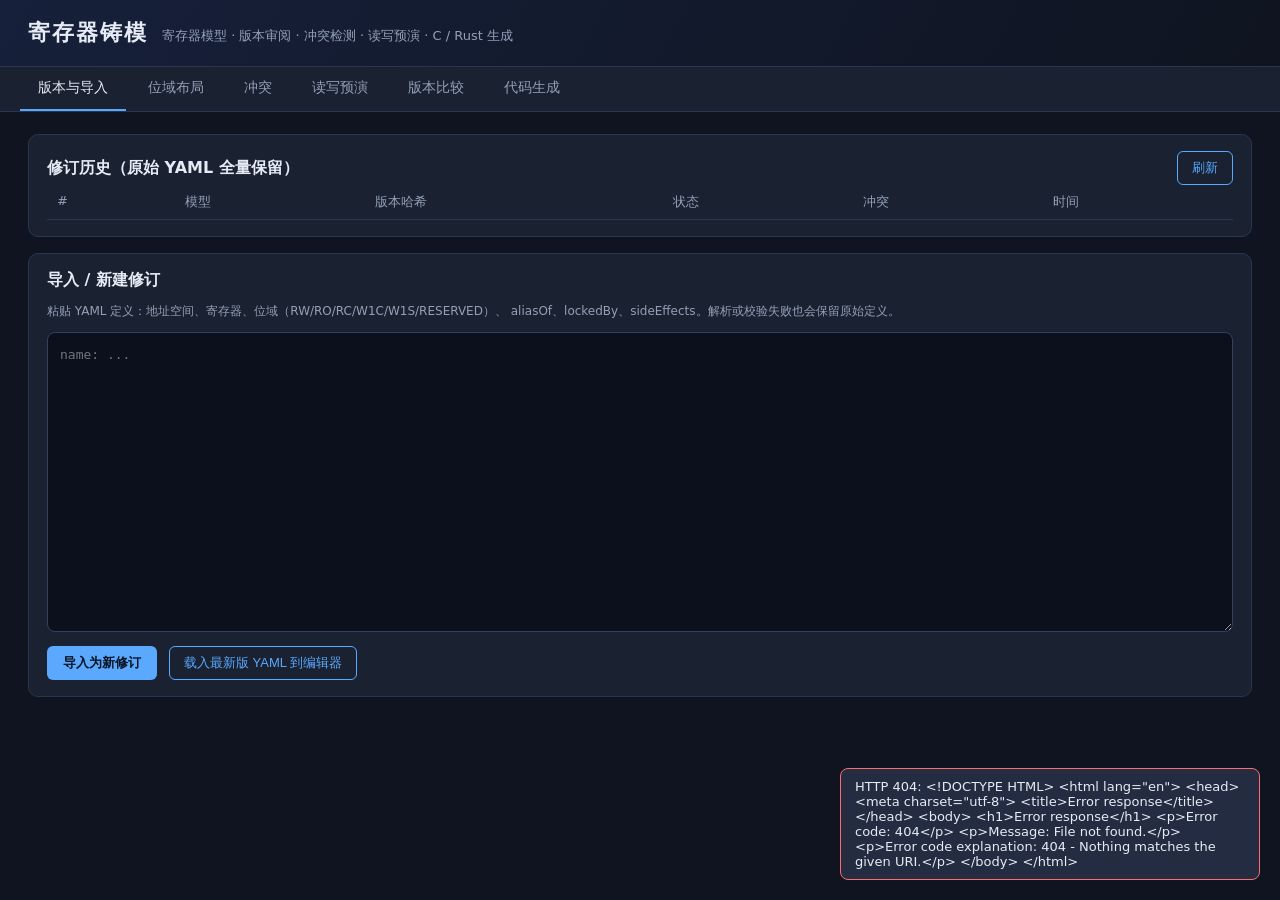
==== src/main/resources/static/index.html @ 88dbe71a "pwgsb 1126 run B: product snapshot (session 01a0c319-a5d5-7fc3-9530-62606c903e1d)" ====
<!DOCTYPE html>
<html lang="zh-CN">
<head>
<meta charset="UTF-8">
<meta name="viewport" content="width=device-width, initial-scale=1.0">
<title>寄存器铸模</title>
<style>
  :root { --bg:#0f1420; --panel:#1a2130; --panel2:#232c40; --ink:#e6ebf5;
          --muted:#93a0b8; --accent:#5aa9ff; --err:#ff6b6b; --warn:#ffb84d; --ok:#4dd07a; }
  * { box-sizing:border-box; }
  body { margin:0; font-family:"PingFang SC","Hiragino Sans GB","Microsoft YaHei",
          system-ui,sans-serif; background:var(--bg); color:var(--ink); }
  header { padding:18px 28px; background:linear-gradient(120deg,#16203a,#0f1420);
           border-bottom:1px solid #2a3550; display:flex; align-items:baseline; gap:14px; }
  header h1 { margin:0; font-size:22px; letter-spacing:2px; }
  header .sub { color:var(--muted); font-size:13px; }
  nav { display:flex; gap:4px; padding:0 20px; background:var(--panel);
        border-bottom:1px solid #2a3550; flex-wrap:wrap; }
  nav button { background:none; border:none; color:var(--muted); padding:12px 18px;
        cursor:pointer; font-size:14px; border-bottom:2px solid transparent; }
  nav button.active { color:var(--ink); border-bottom-color:var(--accent); }
  main { padding:22px 28px; max-width:1280px; }
  .card { background:var(--panel); border:1px solid #2a3550; border-radius:10px;
          padding:16px 18px; margin-bottom:16px; }
  .row { display:flex; gap:12px; align-items:center; flex-wrap:wrap; }
  textarea { width:100%; min-height:300px; background:#0b101c; color:var(--ink);
        border:1px solid #33405f; border-radius:8px; padding:12px;
        font-family:Menlo,Consolas,monospace; font-size:13px; line-height:1.5; }
  select,input[type=text] { background:var(--panel2); color:var(--ink);
        border:1px solid #33405f; border-radius:6px; padding:6px 10px; font-size:13px; }
  button.act { background:var(--accent); color:#081322; border:none; border-radius:6px;
        padding:8px 16px; font-weight:600; cursor:pointer; font-size:13px; }
  button.ghost { background:none; color:var(--accent); border:1px solid var(--accent);
        border-radius:6px; padding:7px 14px; cursor:pointer; font-size:13px; }
  table { width:100%; border-collapse:collapse; font-size:13px; }
  th,td { text-align:left; padding:8px 10px; border-bottom:1px solid #2a3550;
          vertical-align:top; }
  th { color:var(--muted); font-weight:500; }
  .muted { color:var(--muted); font-size:12px; }
  .tag { display:inline-block; padding:1px 8px; border-radius:10px; font-size:11px; }
  .tag.err { background:#3a1a1f; color:var(--err); }
  .tag.warn { background:#3a2f18; color:var(--warn); }
  .tag.ok { background:#163521; color:var(--ok); }
  .tag.info { background:#1d2b45; color:var(--accent); }
  pre.code { background:#0b101c; border:1px solid #33405f; border-radius:8px;
        padding:14px; overflow:auto; max-height:60vh; font-size:12px; line-height:1.45; }
  .reggrid { display:flex; flex-wrap:wrap; gap:2px; margin:8px 0 4px; }
  .bit { min-width:26px; text-align:center; font-size:10px; padding:4px 0;
        border-radius:3px; cursor:pointer; color:#0b101c; font-weight:600; }
  .bit:hover { outline:2px solid #fff; }
  .bit.RW { background:#5aa9ff; } .bit.RO { background:#8aa2c0; }
  .bit.RC { background:#c78dff; } .bit.W1C { background:#ff9f68; }
  .bit.W1S { background:#6fe0b0; } .bit.RESERVED { background:#4a5572; color:#c9d4e8; }
  .bit.unclaimed { background:#2a3550; color:#6b7894; }
  .bitlabels { display:flex; gap:8px; flex-wrap:wrap; margin:6px 0 2px; font-size:12px; }
  .swatch { display:inline-block; width:10px; height:10px; border-radius:2px; margin-right:4px; }
  .field-detail { background:var(--panel2); border-left:3px solid var(--accent);
        padding:10px 14px; border-radius:0 6px 6px 0; margin-top:8px; font-size:13px; }
  #toast { position:fixed; right:20px; bottom:20px; max-width:420px; z-index:99; }
  .toast-item { background:var(--panel2); border:1px solid #33405f; border-radius:8px;
        padding:10px 14px; margin-top:8px; font-size:13px; }
  .toast-item.err { border-color:var(--err); } .toast-item.ok { border-color:var(--ok); }
</style>
</head>
<body>
<header>
  <h1>寄存器铸模</h1>
  <span class="sub">寄存器模型 · 版本审阅 · 冲突检测 · 读写预演 · C / Rust 生成</span>
</header>
<nav id="tabs">
  <button data-tab="versions" class="active">版本与导入</button>
  <button data-tab="layout">位域布局</button>
  <button data-tab="conflicts">冲突</button>
  <button data-tab="simulate">读写预演</button>
  <button data-tab="diff">版本比较</button>
  <button data-tab="codegen">代码生成</button>
</nav>
<main>
  <section id="tab-versions">
    <div class="card">
      <div class="row" style="justify-content:space-between">
        <strong>修订历史（原始 YAML 全量保留）</strong>
        <button class="ghost" id="reloadVersions">刷新</button>
      </div>
      <table id="versionTable"><thead><tr>
        <th>#</th><th>模型</th><th>版本哈希</th><th>状态</th><th>冲突</th><th>时间</th>
      </tr></thead><tbody></tbody></table>
    </div>
    <div class="card">
      <strong>导入 / 新建修订</strong>
      <p class="muted">粘贴 YAML 定义：地址空间、寄存器、位域（RW/RO/RC/W1C/W1S/RESERVED）、
        aliasOf、lockedBy、sideEffects。解析或校验失败也会保留原始定义。</p>
      <textarea id="yamlInput" placeholder="name: ..."></textarea>
      <div class="row" style="margin-top:10px">
        <button class="act" id="btnImport">导入为新修订</button>
        <button class="ghost" id="btnLoadDemo">载入最新版 YAML 到编辑器</button>
      </div>
    </div>
  </section>

  <section id="tab-layout" hidden>
    <div class="card row">
      版本 <select id="layoutVersion"></select>
      <span class="muted">点击位块查看掩码、访问语义与可追溯的模型版本</span>
    </div>
    <div id="layoutHost"></div>
  </section>

  <section id="tab-conflicts" hidden>
    <div class="card row">版本 <select id="conflictVersion"></select></div>
    <div class="card"><h3 style="margin-top:0">错误</h3><div id="errList"></div></div>
    <div class="card"><h3>警告</h3><div id="warnList"></div></div>
    <div class="card"><h3>提示（别名写语义等）</h3><div id="infoList"></div></div>
  </section>

  <section id="tab-simulate" hidden>
    <div class="card row">
      版本 <select id="simVersion"></select>
      <span class="muted">脚本每行一步：<code>write CTRL 0x3</code>、<code>read STATUS</code>、<code>peek STATUS</code>（peek 不消费读清零位）</span>
    </div>
    <div class="card">
      <textarea id="simScript" style="min-height:150px">write LOCKCTL 0x0
write STATUS 0x0
write LOCKCTL 0x1
peek STATUS
write CTRL 0x1
read STATUS
read STATUS
write COUNTER64 0x0
peek COUNTER64</textarea>
      <div class="row" style="margin-top:10px">
        <button class="act" id="btnSimRun">逐步预演</button>
        <button class="ghost" id="btnSimReset">清空结果</button>
      </div>
    </div>
    <div class="card" id="simResult"></div>
  </section>

  <section id="tab-diff" hidden>
    <div class="card row">
      旧版本 <select id="diffFrom"></select>
      新版本 <select id="diffTo"></select>
      <button class="act" id="btnDiff">比较 ABI 与行为</button>
    </div>
    <div id="diffResult"></div>
  </section>

  <section id="tab-codegen" hidden>
    <div class="card row">
      版本 <select id="genVersion"></select>
      语言 <select id="genLang"><option value="c">C（头文件）</option>
        <option value="rust">Rust</option></select>
      <button class="act" id="btnGenPreview">预览</button>
      <button class="ghost" id="btnGenDownload">下载</button>
      <span class="muted">生成过程确定：键顺序不同，文件字节相同；失败不留半成品</span>
    </div>
    <pre class="code" id="genPreview">（选择版本后点击预览）</pre>
  </section>
</main>
<div id="toast"></div>
<script src="app.js"></script>
</body>
</html>
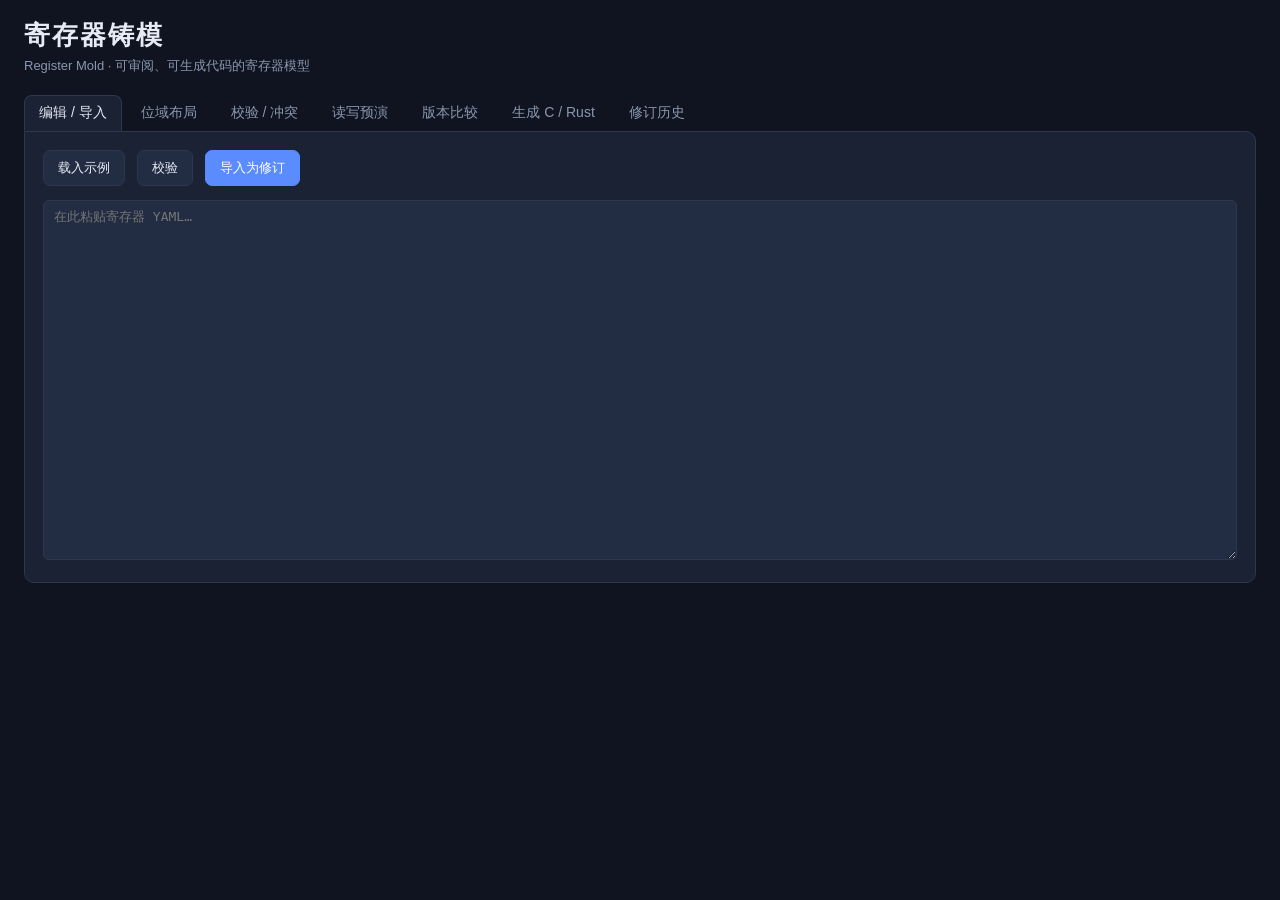
==== commit 654fb6cc: "pwgsb 1126 run B: product snapshot (session 01a0c540-c752-7960-b2a5-42374522584c)" ====
--- a/src/main/resources/static/index.html
+++ b/src/main/resources/static/index.html
@@ -4,160 +4,117 @@
 <meta charset="UTF-8">
 <meta name="viewport" content="width=device-width, initial-scale=1.0">
 <title>寄存器铸模</title>
-<style>
-  :root { --bg:#0f1420; --panel:#1a2130; --panel2:#232c40; --ink:#e6ebf5;
-          --muted:#93a0b8; --accent:#5aa9ff; --err:#ff6b6b; --warn:#ffb84d; --ok:#4dd07a; }
-  * { box-sizing:border-box; }
-  body { margin:0; font-family:"PingFang SC","Hiragino Sans GB","Microsoft YaHei",
-          system-ui,sans-serif; background:var(--bg); color:var(--ink); }
-  header { padding:18px 28px; background:linear-gradient(120deg,#16203a,#0f1420);
-           border-bottom:1px solid #2a3550; display:flex; align-items:baseline; gap:14px; }
-  header h1 { margin:0; font-size:22px; letter-spacing:2px; }
-  header .sub { color:var(--muted); font-size:13px; }
-  nav { display:flex; gap:4px; padding:0 20px; background:var(--panel);
-        border-bottom:1px solid #2a3550; flex-wrap:wrap; }
-  nav button { background:none; border:none; color:var(--muted); padding:12px 18px;
-        cursor:pointer; font-size:14px; border-bottom:2px solid transparent; }
-  nav button.active { color:var(--ink); border-bottom-color:var(--accent); }
-  main { padding:22px 28px; max-width:1280px; }
-  .card { background:var(--panel); border:1px solid #2a3550; border-radius:10px;
-          padding:16px 18px; margin-bottom:16px; }
-  .row { display:flex; gap:12px; align-items:center; flex-wrap:wrap; }
-  textarea { width:100%; min-height:300px; background:#0b101c; color:var(--ink);
-        border:1px solid #33405f; border-radius:8px; padding:12px;
-        font-family:Menlo,Consolas,monospace; font-size:13px; line-height:1.5; }
-  select,input[type=text] { background:var(--panel2); color:var(--ink);
-        border:1px solid #33405f; border-radius:6px; padding:6px 10px; font-size:13px; }
-  button.act { background:var(--accent); color:#081322; border:none; border-radius:6px;
-        padding:8px 16px; font-weight:600; cursor:pointer; font-size:13px; }
-  button.ghost { background:none; color:var(--accent); border:1px solid var(--accent);
-        border-radius:6px; padding:7px 14px; cursor:pointer; font-size:13px; }
-  table { width:100%; border-collapse:collapse; font-size:13px; }
-  th,td { text-align:left; padding:8px 10px; border-bottom:1px solid #2a3550;
-          vertical-align:top; }
-  th { color:var(--muted); font-weight:500; }
-  .muted { color:var(--muted); font-size:12px; }
-  .tag { display:inline-block; padding:1px 8px; border-radius:10px; font-size:11px; }
-  .tag.err { background:#3a1a1f; color:var(--err); }
-  .tag.warn { background:#3a2f18; color:var(--warn); }
-  .tag.ok { background:#163521; color:var(--ok); }
-  .tag.info { background:#1d2b45; color:var(--accent); }
-  pre.code { background:#0b101c; border:1px solid #33405f; border-radius:8px;
-        padding:14px; overflow:auto; max-height:60vh; font-size:12px; line-height:1.45; }
-  .reggrid { display:flex; flex-wrap:wrap; gap:2px; margin:8px 0 4px; }
-  .bit { min-width:26px; text-align:center; font-size:10px; padding:4px 0;
-        border-radius:3px; cursor:pointer; color:#0b101c; font-weight:600; }
-  .bit:hover { outline:2px solid #fff; }
-  .bit.RW { background:#5aa9ff; } .bit.RO { background:#8aa2c0; }
-  .bit.RC { background:#c78dff; } .bit.W1C { background:#ff9f68; }
-  .bit.W1S { background:#6fe0b0; } .bit.RESERVED { background:#4a5572; color:#c9d4e8; }
-  .bit.unclaimed { background:#2a3550; color:#6b7894; }
-  .bitlabels { display:flex; gap:8px; flex-wrap:wrap; margin:6px 0 2px; font-size:12px; }
-  .swatch { display:inline-block; width:10px; height:10px; border-radius:2px; margin-right:4px; }
-  .field-detail { background:var(--panel2); border-left:3px solid var(--accent);
-        padding:10px 14px; border-radius:0 6px 6px 0; margin-top:8px; font-size:13px; }
-  #toast { position:fixed; right:20px; bottom:20px; max-width:420px; z-index:99; }
-  .toast-item { background:var(--panel2); border:1px solid #33405f; border-radius:8px;
-        padding:10px 14px; margin-top:8px; font-size:13px; }
-  .toast-item.err { border-color:var(--err); } .toast-item.ok { border-color:var(--ok); }
-</style>
+<link rel="stylesheet" href="app.css">
 </head>
 <body>
 <header>
   <h1>寄存器铸模</h1>
-  <span class="sub">寄存器模型 · 版本审阅 · 冲突检测 · 读写预演 · C / Rust 生成</span>
+  <div class="sub">Register Mold · 可审阅、可生成代码的寄存器模型</div>
 </header>
-<nav id="tabs">
-  <button data-tab="versions" class="active">版本与导入</button>
+
+<nav class="tabs">
+  <button data-tab="edit" class="active">编辑 / 导入</button>
   <button data-tab="layout">位域布局</button>
-  <button data-tab="conflicts">冲突</button>
-  <button data-tab="simulate">读写预演</button>
+  <button data-tab="conflicts">校验 / 冲突</button>
+  <button data-tab="sim">读写预演</button>
   <button data-tab="diff">版本比较</button>
-  <button data-tab="codegen">代码生成</button>
+  <button data-tab="gen">生成 C / Rust</button>
+  <button data-tab="revisions">修订历史</button>
 </nav>
+
 <main>
-  <section id="tab-versions">
-    <div class="card">
-      <div class="row" style="justify-content:space-between">
-        <strong>修订历史（原始 YAML 全量保留）</strong>
-        <button class="ghost" id="reloadVersions">刷新</button>
+  <section id="tab-edit" class="tab active">
+    <div class="toolbar">
+      <button id="btn-sample">载入示例</button>
+      <button id="btn-validate">校验</button>
+      <button id="btn-import" class="primary">导入为修订</button>
+      <span id="edit-status" class="status"></span>
+    </div>
+    <textarea id="yaml-input" spellcheck="false" placeholder="在此粘贴寄存器 YAML…"></textarea>
+    <div id="validate-panel" class="panel hidden"></div>
+  </section>
+
+  <section id="tab-layout" class="tab">
+    <div class="toolbar">
+      <label>修订：<select id="layout-revision"></select></label>
+      <span id="layout-meta" class="status"></span>
+    </div>
+    <div id="layout-view"></div>
+    <div id="field-detail" class="panel hidden"></div>
+  </section>
+
+  <section id="tab-conflicts" class="tab">
+    <div class="toolbar">
+      <label>修订：<select id="conflict-revision"></select></label>
+    </div>
+    <div id="conflict-view"></div>
+  </section>
+
+  <section id="tab-sim" class="tab">
+    <div class="toolbar">
+      <label>修订：<select id="sim-revision"></select></label>
+      <button id="sim-start">开始预演会话</button>
+      <button id="sim-reset">复位</button>
+      <span id="sim-session" class="status"></span>
+    </div>
+    <div class="sim-grid">
+      <div>
+        <h3>操作</h3>
+        <div class="op-row">
+          <select id="sim-op">
+            <option value="write">write（写）</option>
+            <option value="read">read（读，消费 RC/锁存）</option>
+            <option value="peek">peek（预览，不消费）</option>
+            <option value="atomic">atomic set/clear</option>
+          </select>
+          <select id="sim-reg"></select>
+        </div>
+        <div class="op-row">
+          <label>字索引（多字）<input id="sim-word" type="number" value="0" min="0" style="width:5em"></label>
+        </div>
+        <div class="op-row">
+          <label>值 / setMask <input id="sim-value" value="0x0"></label>
+        </div>
+        <div class="op-row">
+          <label>clearMask（atomic）<input id="sim-clear" value="0x0"></label>
+        </div>
+        <button id="sim-step" class="primary">单步执行</button>
       </div>
-      <table id="versionTable"><thead><tr>
-        <th>#</th><th>模型</th><th>版本哈希</th><th>状态</th><th>冲突</th><th>时间</th>
-      </tr></thead><tbody></tbody></table>
-    </div>
-    <div class="card">
-      <strong>导入 / 新建修订</strong>
-      <p class="muted">粘贴 YAML 定义：地址空间、寄存器、位域（RW/RO/RC/W1C/W1S/RESERVED）、
-        aliasOf、lockedBy、sideEffects。解析或校验失败也会保留原始定义。</p>
-      <textarea id="yamlInput" placeholder="name: ..."></textarea>
-      <div class="row" style="margin-top:10px">
-        <button class="act" id="btnImport">导入为新修订</button>
-        <button class="ghost" id="btnLoadDemo">载入最新版 YAML 到编辑器</button>
+      <div>
+        <h3>寄存器状态</h3>
+        <div id="sim-state"></div>
       </div>
     </div>
+    <h3>逐步事件</h3>
+    <div id="sim-log"></div>
   </section>
 
-  <section id="tab-layout" hidden>
-    <div class="card row">
-      版本 <select id="layoutVersion"></select>
-      <span class="muted">点击位块查看掩码、访问语义与可追溯的模型版本</span>
+  <section id="tab-diff" class="tab">
+    <div class="toolbar">
+      <label>旧修订 <select id="diff-a"></select></label>
+      <label>新修订 <select id="diff-b"></select></label>
+      <button id="diff-run" class="primary">比较 ABI 与行为</button>
     </div>
-    <div id="layoutHost"></div>
+    <div id="diff-view"></div>
   </section>
 
-  <section id="tab-conflicts" hidden>
-    <div class="card row">版本 <select id="conflictVersion"></select></div>
-    <div class="card"><h3 style="margin-top:0">错误</h3><div id="errList"></div></div>
-    <div class="card"><h3>警告</h3><div id="warnList"></div></div>
-    <div class="card"><h3>提示（别名写语义等）</h3><div id="infoList"></div></div>
+  <section id="tab-gen" class="tab">
+    <div class="toolbar">
+      <label>修订：<select id="gen-revision"></select></label>
+      <label>安装目录（可选）<input id="gen-dir" placeholder="留空仅在线预览，不写盘"></label>
+      <button id="gen-run" class="primary">生成</button>
+    </div>
+    <div id="gen-view"></div>
   </section>
 
-  <section id="tab-simulate" hidden>
-    <div class="card row">
-      版本 <select id="simVersion"></select>
-      <span class="muted">脚本每行一步：<code>write CTRL 0x3</code>、<code>read STATUS</code>、<code>peek STATUS</code>（peek 不消费读清零位）</span>
-    </div>
-    <div class="card">
-      <textarea id="simScript" style="min-height:150px">write LOCKCTL 0x0
-write STATUS 0x0
-write LOCKCTL 0x1
-peek STATUS
-write CTRL 0x1
-read STATUS
-read STATUS
-write COUNTER64 0x0
-peek COUNTER64</textarea>
-      <div class="row" style="margin-top:10px">
-        <button class="act" id="btnSimRun">逐步预演</button>
-        <button class="ghost" id="btnSimReset">清空结果</button>
-      </div>
-    </div>
-    <div class="card" id="simResult"></div>
-  </section>
-
-  <section id="tab-diff" hidden>
-    <div class="card row">
-      旧版本 <select id="diffFrom"></select>
-      新版本 <select id="diffTo"></select>
-      <button class="act" id="btnDiff">比较 ABI 与行为</button>
-    </div>
-    <div id="diffResult"></div>
-  </section>
-
-  <section id="tab-codegen" hidden>
-    <div class="card row">
-      版本 <select id="genVersion"></select>
-      语言 <select id="genLang"><option value="c">C（头文件）</option>
-        <option value="rust">Rust</option></select>
-      <button class="act" id="btnGenPreview">预览</button>
-      <button class="ghost" id="btnGenDownload">下载</button>
-      <span class="muted">生成过程确定：键顺序不同，文件字节相同；失败不留半成品</span>
-    </div>
-    <pre class="code" id="genPreview">（选择版本后点击预览）</pre>
+  <section id="tab-revisions" class="tab">
+    <div class="toolbar"><button id="rev-refresh">刷新</button></div>
+    <table id="rev-table">
+      <thead><tr><th>#</th><th>名称</th><th>版本</th><th>SHA-256</th><th>时间</th></tr></thead>
+      <tbody></tbody>
+    </table>
   </section>
 </main>
-<div id="toast"></div>
 <script src="app.js"></script>
 </body>
 </html>
--- a/src/main/resources/static/app.css
+++ b/src/main/resources/static/app.css
@@ -0,0 +1,99 @@
+:root {
+  --bg: #0f1420;
+  --panel: #1a2233;
+  --panel2: #222c42;
+  --ink: #e6ebf5;
+  --muted: #8b97ad;
+  --accent: #5b8cff;
+  --good: #34c78a;
+  --warn: #e8b341;
+  --bad: #ef6b6b;
+  --line: #2c3750;
+}
+* { box-sizing: border-box; }
+body {
+  margin: 0;
+  font-family: -apple-system, "Segoe UI", "PingFang SC", "Microsoft YaHei", sans-serif;
+  background: var(--bg);
+  color: var(--ink);
+}
+header { padding: 18px 24px 8px; }
+header h1 { margin: 0; font-size: 26px; letter-spacing: 2px; }
+.sub { color: var(--muted); font-size: 13px; margin-top: 4px; }
+.tabs { display: flex; gap: 4px; padding: 12px 24px 0; flex-wrap: wrap; }
+.tabs button {
+  background: transparent; color: var(--muted); border: 1px solid transparent;
+  padding: 8px 14px; border-radius: 8px 8px 0 0; cursor: pointer; font-size: 14px;
+}
+.tabs button.active { background: var(--panel); color: var(--ink); border-color: var(--line); border-bottom-color: var(--panel); }
+main { padding: 0 24px 40px; }
+.tab { display: none; background: var(--panel); border: 1px solid var(--line); border-radius: 0 10px 10px 10px; padding: 18px; }
+.tab.active { display: block; }
+.toolbar { display: flex; gap: 12px; align-items: center; flex-wrap: wrap; margin-bottom: 14px; }
+button {
+  background: var(--panel2); color: var(--ink); border: 1px solid var(--line);
+  border-radius: 7px; padding: 8px 14px; cursor: pointer; font-size: 13px;
+}
+button:hover { border-color: var(--accent); }
+button.primary { background: var(--accent); border-color: var(--accent); color: #fff; }
+input, select, textarea {
+  background: var(--panel2); color: var(--ink); border: 1px solid var(--line);
+  border-radius: 6px; padding: 7px 10px; font-size: 13px;
+}
+#yaml-input { width: 100%; height: 360px; font-family: "SF Mono", Menlo, Consolas, monospace; font-size: 13px; resize: vertical; }
+.status { color: var(--muted); font-size: 13px; }
+.panel { margin-top: 14px; background: var(--panel2); border: 1px solid var(--line); border-radius: 8px; padding: 12px 14px; }
+.hidden { display: none; }
+.issue { padding: 6px 8px; border-radius: 6px; margin-bottom: 6px; font-size: 13px; display: flex; gap: 10px; }
+.issue.error { background: rgba(239,107,107,.12); border: 1px solid rgba(239,107,107,.4); }
+.issue.warning { background: rgba(232,179,65,.10); border: 1px solid rgba(232,179,65,.35); }
+.issue .code { color: var(--muted); font-family: monospace; min-width: 150px; }
+
+.reg-block { margin-bottom: 22px; border: 1px solid var(--line); border-radius: 10px; padding: 12px 14px; background: var(--panel2); }
+.reg-head { display: flex; gap: 14px; align-items: baseline; flex-wrap: wrap; margin-bottom: 10px; }
+.reg-head .addr { color: var(--accent); font-family: monospace; }
+.reg-head .tag { font-size: 11px; color: var(--muted); border: 1px solid var(--line); padding: 1px 7px; border-radius: 10px; }
+.bits { display: flex; height: 46px; border: 1px solid var(--line); border-radius: 6px; overflow: hidden; }
+.field-cell {
+  display: flex; align-items: center; justify-content: center; flex-direction: column;
+  border-right: 1px solid var(--line); cursor: pointer; font-size: 11px; min-width: 26px;
+  user-select: none; overflow: hidden; text-align: center; padding: 2px;
+}
+.field-cell:last-child { border-right: none; }
+.field-cell:hover { outline: 2px solid var(--accent); outline-offset: -2px; z-index: 2; }
+.field-cell .fname { font-weight: 600; }
+.field-cell .frange { color: rgba(255,255,255,.7); font-family: monospace; font-size: 10px; }
+.ac-rw { background: #2d4a86; }
+.ac-ro { background: #4a5568; }
+.ac-rc { background: #8a5a2d; }
+.ac-w1c { background: #7a3643; }
+.ac-w1s { background: #2f6b4f; }
+.ac-rsvd { background: #3a3f4b; color: #aab3c4; }
+.bit-ruler { display: flex; font-size: 9px; color: var(--muted); margin-top: 2px; }
+.bit-ruler span { min-width: 26px; text-align: center; flex: 1; }
+
+.sim-grid { display: grid; grid-template-columns: 360px 1fr; gap: 18px; }
+.op-row { margin-bottom: 10px; display: flex; gap: 8px; align-items: center; }
+.op-row select, .op-row input { flex: 1; }
+table { width: 100%; border-collapse: collapse; font-size: 13px; }
+th, td { text-align: left; padding: 7px 10px; border-bottom: 1px solid var(--line); }
+th { color: var(--muted); font-weight: 500; }
+.mono { font-family: "SF Mono", Menlo, monospace; }
+#sim-state .regline { display: flex; gap: 10px; padding: 4px 0; border-bottom: 1px dashed var(--line); font-family: monospace; }
+#sim-state .regline .rn { min-width: 160px; color: var(--accent); }
+.log-entry { background: var(--panel2); border: 1px solid var(--line); border-radius: 8px; padding: 10px; margin-bottom: 8px; font-size: 13px; }
+.log-entry .ev { margin-left: 16px; color: var(--muted); font-size: 12px; }
+.log-entry .ev.effect { color: var(--good); }
+.log-entry .ev.rc { color: var(--warn); }
+.log-entry .ev.locked, .log-entry .ev.order { color: var(--bad); }
+.file-tabs { display: flex; gap: 6px; flex-wrap: wrap; margin-bottom: 10px; }
+pre {
+  background: #0b101a; border: 1px solid var(--line); border-radius: 8px; padding: 14px;
+  overflow: auto; max-height: 560px; font-size: 12px; line-height: 1.5;
+}
+.chain { font-family: monospace; background: #0b101a; padding: 10px 12px; border-radius: 6px; border: 1px solid var(--line); margin: 8px 0; font-size: 12.5px; line-height: 1.7; }
+.chain .set { color: var(--good); }
+.chain .clear { color: var(--bad); }
+.apis { font-family: monospace; font-size: 11.5px; color: var(--muted); margin-top: 6px; }
+h3 { font-size: 15px; color: var(--muted); font-weight: 600; margin: 14px 0 8px; }
+@media (max-width: 900px) { .sim-grid { grid-template-columns: 1fr; } }
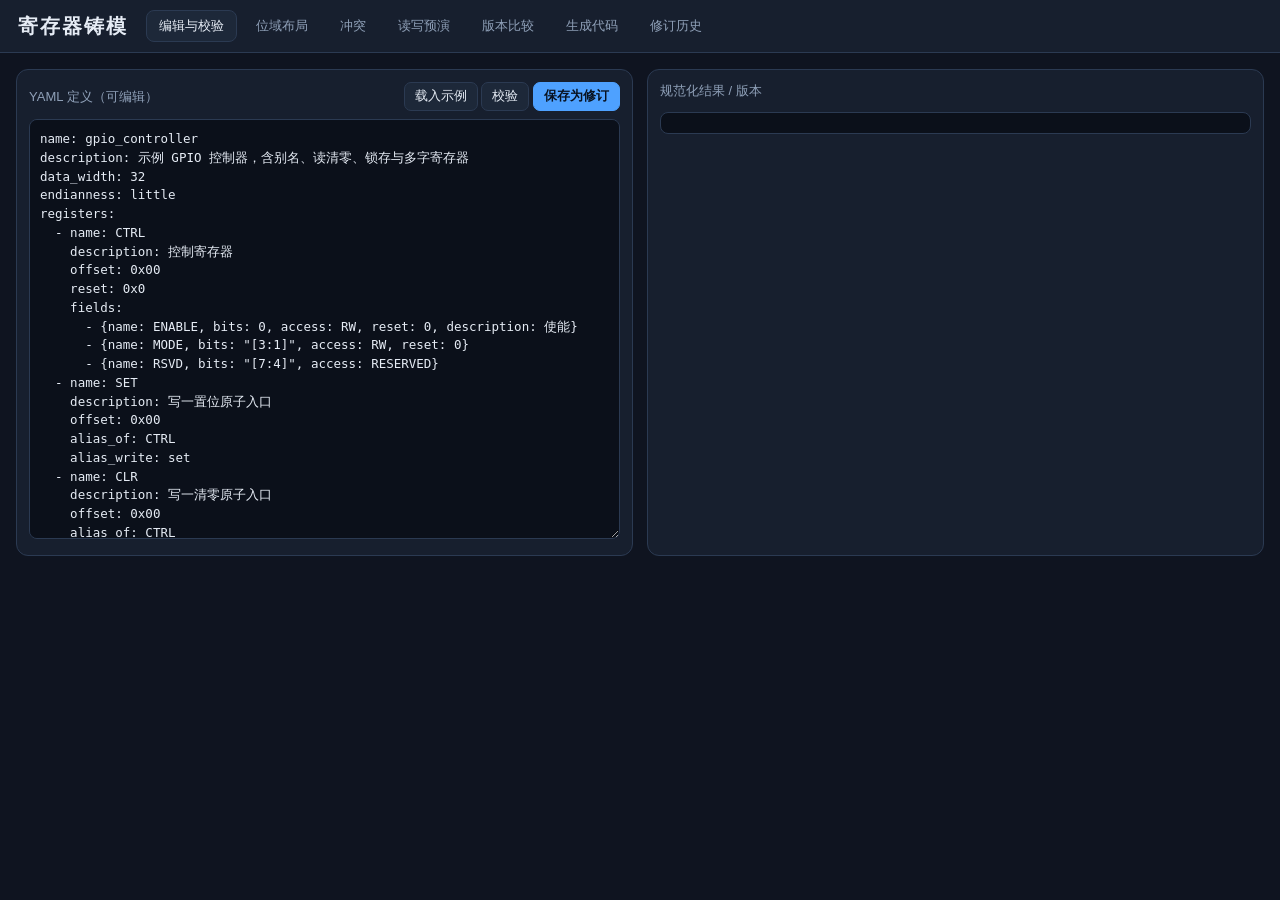
==== commit bbf60633: "pwgsb 1126 run B: product snapshot (session 01a0c56d-c16f-7141-b601-99f2dd0e1e3e)" ====
--- a/src/main/resources/static/index.html
+++ b/src/main/resources/static/index.html
@@ -1,118 +1,118 @@
-<!DOCTYPE html>
+<!doctype html>
 <html lang="zh-CN">
 <head>
-<meta charset="UTF-8">
-<meta name="viewport" content="width=device-width, initial-scale=1.0">
+<meta charset="utf-8">
+<meta name="viewport" content="width=device-width, initial-scale=1">
 <title>寄存器铸模</title>
-<link rel="stylesheet" href="app.css">
+<link rel="stylesheet" href="styles.css">
 </head>
 <body>
-<header>
+<header class="topbar">
   <h1>寄存器铸模</h1>
-  <div class="sub">Register Mold · 可审阅、可生成代码的寄存器模型</div>
+  <nav>
+    <button data-tab="editor" class="active">编辑与校验</button>
+    <button data-tab="layout">位域布局</button>
+    <button data-tab="conflicts">冲突</button>
+    <button data-tab="simulate">读写预演</button>
+    <button data-tab="compare">版本比较</button>
+    <button data-tab="generate">生成代码</button>
+    <button data-tab="history">修订历史</button>
+  </nav>
 </header>
-
-<nav class="tabs">
-  <button data-tab="edit" class="active">编辑 / 导入</button>
-  <button data-tab="layout">位域布局</button>
-  <button data-tab="conflicts">校验 / 冲突</button>
-  <button data-tab="sim">读写预演</button>
-  <button data-tab="diff">版本比较</button>
-  <button data-tab="gen">生成 C / Rust</button>
-  <button data-tab="revisions">修订历史</button>
-</nav>
-
 <main>
-  <section id="tab-edit" class="tab active">
-    <div class="toolbar">
-      <button id="btn-sample">载入示例</button>
-      <button id="btn-validate">校验</button>
-      <button id="btn-import" class="primary">导入为修订</button>
-      <span id="edit-status" class="status"></span>
+  <section id="editor" class="tab active">
+    <div class="pane-row">
+      <div class="pane">
+        <div class="pane-head">
+          <span>YAML 定义（可编辑）</span>
+          <span>
+            <button id="loadSample">载入示例</button>
+            <button id="analyzeBtn">校验</button>
+            <button id="saveRevision" class="primary">保存为修订</button>
+          </span>
+        </div>
+        <textarea id="yamlInput" spellcheck="false"></textarea>
+      </div>
+      <div class="pane">
+        <div class="pane-head"><span>规范化结果 / 版本</span><span id="metaInfo"></span></div>
+        <pre id="canonicalView" class="code"></pre>
+        <div id="diagnostics"></div>
+      </div>
     </div>
-    <textarea id="yaml-input" spellcheck="false" placeholder="在此粘贴寄存器 YAML…"></textarea>
-    <div id="validate-panel" class="panel hidden"></div>
   </section>
 
-  <section id="tab-layout" class="tab">
-    <div class="toolbar">
-      <label>修订：<select id="layout-revision"></select></label>
-      <span id="layout-meta" class="status"></span>
+  <section id="layout" class="tab">
+    <div class="pane">
+      <div class="pane-head"><span>寄存器位域（点击块查看）</span>
+        <select id="regSelect"></select>
+      </div>
+      <div id="bitLayout"></div>
+      <div id="fieldDetail" class="detail"></div>
     </div>
-    <div id="layout-view"></div>
-    <div id="field-detail" class="panel hidden"></div>
   </section>
 
-  <section id="tab-conflicts" class="tab">
-    <div class="toolbar">
-      <label>修订：<select id="conflict-revision"></select></label>
+  <section id="conflicts" class="tab">
+    <div class="pane"><div class="pane-head"><span>验证冲突与最短冲突路径</span></div>
+      <div id="conflictList"></div>
     </div>
-    <div id="conflict-view"></div>
   </section>
 
-  <section id="tab-sim" class="tab">
-    <div class="toolbar">
-      <label>修订：<select id="sim-revision"></select></label>
-      <button id="sim-start">开始预演会话</button>
-      <button id="sim-reset">复位</button>
-      <span id="sim-session" class="status"></span>
-    </div>
-    <div class="sim-grid">
-      <div>
-        <h3>操作</h3>
-        <div class="op-row">
-          <select id="sim-op">
-            <option value="write">write（写）</option>
-            <option value="read">read（读，消费 RC/锁存）</option>
-            <option value="peek">peek（预览，不消费）</option>
-            <option value="atomic">atomic set/clear</option>
-          </select>
-          <select id="sim-reg"></select>
+  <section id="simulate" class="tab">
+    <div class="pane-row">
+      <div class="pane">
+        <div class="pane-head"><span>操作序列</span>
+          <span>
+            <select id="opType">
+              <option value="write">write</option>
+              <option value="read">read</option>
+              <option value="peek">peek</option>
+            </select>
+            <select id="opReg"></select>
+            <input id="opValue" placeholder="0x1 / 10" size="10">
+            <input id="opWord" placeholder="word" size="5">
+            <button id="addOp">加入</button>
+            <button id="runOps" class="primary">逐步预演</button>
+            <button id="resetOps">清空</button>
+          </span>
         </div>
-        <div class="op-row">
-          <label>字索引（多字）<input id="sim-word" type="number" value="0" min="0" style="width:5em"></label>
-        </div>
-        <div class="op-row">
-          <label>值 / setMask <input id="sim-value" value="0x0"></label>
-        </div>
-        <div class="op-row">
-          <label>clearMask（atomic）<input id="sim-clear" value="0x0"></label>
-        </div>
-        <button id="sim-step" class="primary">单步执行</button>
+        <table id="opTable"><thead><tr><th>#</th><th>操作</th><th>寄存器</th><th>值</th><th>字</th><th></th></tr></thead><tbody></tbody></table>
       </div>
-      <div>
-        <h3>寄存器状态</h3>
-        <div id="sim-state"></div>
+      <div class="pane">
+        <div class="pane-head"><span>状态轨迹</span></div>
+        <div id="simTrace"></div>
       </div>
     </div>
-    <h3>逐步事件</h3>
-    <div id="sim-log"></div>
   </section>
 
-  <section id="tab-diff" class="tab">
-    <div class="toolbar">
-      <label>旧修订 <select id="diff-a"></select></label>
-      <label>新修订 <select id="diff-b"></select></label>
-      <button id="diff-run" class="primary">比较 ABI 与行为</button>
+  <section id="compare" class="tab">
+    <div class="pane-row">
+      <div class="pane"><div class="pane-head"><span>版本 A</span>
+        <select id="revA"></select></div><textarea id="yamlA" spellcheck="false"></textarea></div>
+      <div class="pane"><div class="pane-head"><span>版本 B</span>
+        <select id="revB"></select></div><textarea id="yamlB" spellcheck="false"></textarea></div>
     </div>
-    <div id="diff-view"></div>
+    <div class="pane"><button id="runDiff" class="primary">比较 ABI 与行为</button>
+      <div id="diffView"></div></div>
   </section>
 
-  <section id="tab-gen" class="tab">
-    <div class="toolbar">
-      <label>修订：<select id="gen-revision"></select></label>
-      <label>安装目录（可选）<input id="gen-dir" placeholder="留空仅在线预览，不写盘"></label>
-      <button id="gen-run" class="primary">生成</button>
+  <section id="generate" class="tab">
+    <div class="pane">
+      <div class="pane-head"><span>确定性生成物</span>
+        <span>
+          <button id="genBtn" class="primary">生成</button>
+          <button id="dlZip">下载 ZIP</button>
+          <button id="twiceBtn">两次生成比对</button>
+        </span>
+      </div>
+      <div id="genMeta"></div>
+      <div id="genFiles"></div>
     </div>
-    <div id="gen-view"></div>
   </section>
 
-  <section id="tab-revisions" class="tab">
-    <div class="toolbar"><button id="rev-refresh">刷新</button></div>
-    <table id="rev-table">
-      <thead><tr><th>#</th><th>名称</th><th>版本</th><th>SHA-256</th><th>时间</th></tr></thead>
-      <tbody></tbody>
-    </table>
+  <section id="history" class="tab">
+    <div class="pane"><div class="pane-head"><span>原始定义与修订</span>
+      <button id="refreshHistory">刷新</button></div>
+      <div id="historyView"></div></div>
   </section>
 </main>
 <script src="app.js"></script>
--- a/src/main/resources/static/styles.css
+++ b/src/main/resources/static/styles.css
@@ -0,0 +1,75 @@
+:root {
+  --bg: #0f1420;
+  --panel: #171f2e;
+  --panel2: #1d2839;
+  --line: #2b3a52;
+  --text: #e6ecf5;
+  --muted: #8fa0b8;
+  --accent: #4ea1ff;
+  --error: #ff6b6b;
+  --warn: #f2b84b;
+  --ok: #54cf8d;
+}
+* { box-sizing: border-box; }
+body {
+  margin: 0; font-family: -apple-system, "Segoe UI", "PingFang SC", sans-serif;
+  background: var(--bg); color: var(--text);
+}
+.topbar { display: flex; align-items: center; gap: 18px; padding: 10px 18px;
+  background: var(--panel); border-bottom: 1px solid var(--line); position: sticky; top: 0; z-index: 5; }
+.topbar h1 { font-size: 20px; margin: 0; letter-spacing: 2px; }
+nav { display: flex; gap: 6px; flex-wrap: wrap; }
+nav button { background: transparent; color: var(--muted); border: 1px solid transparent;
+  padding: 6px 12px; border-radius: 8px; cursor: pointer; }
+nav button.active, nav button:hover { color: var(--text); background: var(--panel2); border-color: var(--line); }
+main { padding: 16px; }
+.tab { display: none; }
+.tab.active { display: block; }
+.pane-row { display: grid; grid-template-columns: 1fr 1fr; gap: 14px; }
+.pane { background: var(--panel); border: 1px solid var(--line); border-radius: 12px;
+  padding: 12px; margin-bottom: 14px; }
+.pane-head { display: flex; justify-content: space-between; align-items: center;
+  color: var(--muted); font-size: 13px; margin-bottom: 8px; gap: 8px; flex-wrap: wrap; }
+textarea { width: 100%; min-height: 420px; background: #0b101a; color: var(--text);
+  border: 1px solid var(--line); border-radius: 8px; padding: 10px; font-family: ui-monospace, Menlo, monospace;
+  font-size: 12.5px; line-height: 1.5; resize: vertical; }
+input, select, .pane-head button, .pane button { background: var(--panel2); color: var(--text);
+  border: 1px solid var(--line); border-radius: 7px; padding: 5px 10px; font-size: 12.5px; cursor: pointer; }
+button.primary { background: var(--accent); color: #08111f; border-color: var(--accent); font-weight: 600; }
+pre.code { background: #0b101a; border: 1px solid var(--line); border-radius: 8px;
+  padding: 10px; max-height: 300px; overflow: auto; font-size: 12px; }
+.diag { border-radius: 8px; padding: 8px 10px; margin: 6px 0; font-size: 13px; border: 1px solid var(--line); }
+.diag.ERROR { border-color: var(--error); background: rgba(255,107,107,.08); }
+.diag.WARNING { border-color: var(--warn); background: rgba(242,184,75,.08); }
+.diag.INFO { border-color: var(--accent); }
+.diag .code { color: var(--muted); font-family: ui-monospace, monospace; }
+.path { font-family: ui-monospace, monospace; color: var(--warn); margin-top: 4px; }
+.bitrow { display: flex; gap: 4px; margin: 10px 0; overflow-x: auto; padding-bottom: 6px; }
+.bitcell { min-width: 34px; height: 58px; border-radius: 6px; border: 1px solid var(--line);
+  display: flex; flex-direction: column; align-items: center; justify-content: center;
+  font-size: 11px; cursor: pointer; background: var(--panel2); }
+.bitcell small { color: var(--muted); }
+.bitcell.access-RO { background: #22304a; }
+.bitcell.access-RC { background: #3d2b4d; }
+.bitcell.access-W1C { background: #4c2f2a; }
+.bitcell.access-W1S { background: #27402c; }
+.bitcell.access-RESERVED { background: repeating-linear-gradient(45deg,#333,#333 6px,#262626 6px,#262626 12px); }
+.bitcell.selected { outline: 2px solid var(--accent); }
+.detail { margin-top: 10px; font-size: 13px; color: var(--muted); }
+table { width: 100%; border-collapse: collapse; font-size: 13px; }
+th, td { border-bottom: 1px solid var(--line); padding: 6px 8px; text-align: left; }
+.step { border: 1px solid var(--line); border-radius: 8px; padding: 8px 10px; margin: 8px 0; background: #0b101a; }
+.step .ev { color: var(--warn); font-size: 12px; }
+.step.blocked { border-color: var(--error); }
+.state-grid { display: grid; grid-template-columns: repeat(auto-fill, minmax(180px,1fr)); gap: 6px;
+  font-family: ui-monospace, monospace; font-size: 12px; margin-top: 6px; color: var(--muted); }
+.file-tabs { display: flex; gap: 6px; flex-wrap: wrap; margin: 8px 0; }
+pre.genfile { background: #0b101a; border: 1px solid var(--line); border-radius: 8px; padding: 10px;
+  max-height: 520px; overflow: auto; font-size: 12px; }
+.diff-entry { border: 1px solid var(--line); border-radius: 8px; padding: 8px 10px; margin: 6px 0; }
+.diff-entry.ABI { border-left: 4px solid var(--accent); }
+.diff-entry.BEHAVIOR { border-left: 4px solid var(--warn); }
+.api-list { color: var(--muted); font-size: 12px; margin-top: 4px; }
+.badge { font-size: 11px; padding: 1px 7px; border-radius: 99px; border: 1px solid var(--line); }
+.badge.ok { color: var(--ok); border-color: var(--ok); }
+.badge.bad { color: var(--error); border-color: var(--error); }
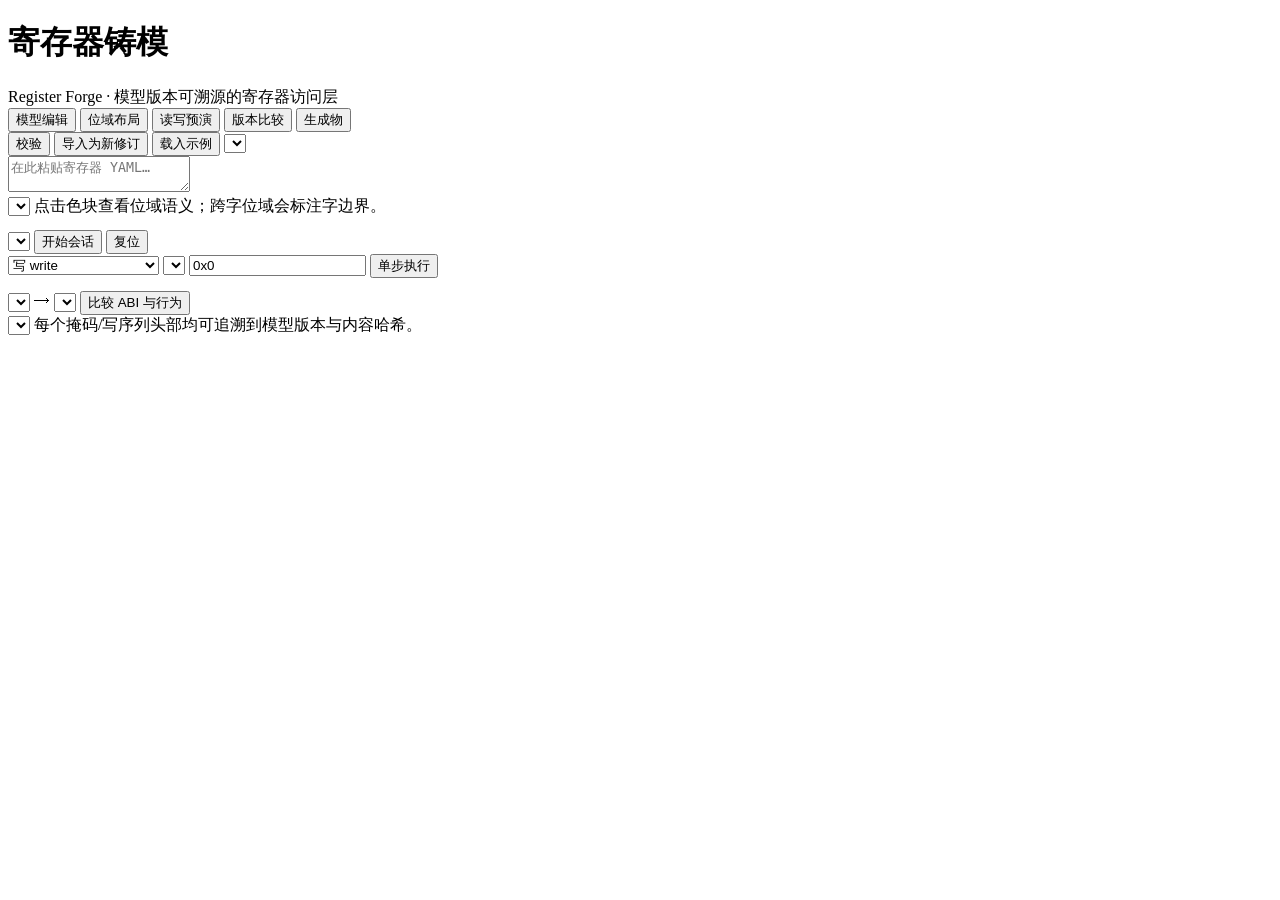
==== commit 666fac54: "pwgsb 1126 run B: product snapshot (session 01a0c595-8441-72e0-b3f4-3d3495d2ce2a)" ====
--- a/src/main/resources/static/index.html
+++ b/src/main/resources/static/index.html
@@ -1,120 +1,99 @@
-<!doctype html>
+<!DOCTYPE html>
 <html lang="zh-CN">
 <head>
 <meta charset="utf-8">
 <meta name="viewport" content="width=device-width, initial-scale=1">
 <title>寄存器铸模</title>
-<link rel="stylesheet" href="styles.css">
+<link rel="stylesheet" href="/app.css">
 </head>
 <body>
-<header class="topbar">
+<header>
   <h1>寄存器铸模</h1>
-  <nav>
-    <button data-tab="editor" class="active">编辑与校验</button>
-    <button data-tab="layout">位域布局</button>
-    <button data-tab="conflicts">冲突</button>
-    <button data-tab="simulate">读写预演</button>
-    <button data-tab="compare">版本比较</button>
-    <button data-tab="generate">生成代码</button>
-    <button data-tab="history">修订历史</button>
-  </nav>
+  <span class="sub">Register Forge · 模型版本可溯源的寄存器访问层</span>
 </header>
+
+<nav class="tabs">
+  <button data-tab="editor" class="active">模型编辑</button>
+  <button data-tab="layout">位域布局</button>
+  <button data-tab="sim">读写预演</button>
+  <button data-tab="diff">版本比较</button>
+  <button data-tab="gen">生成物</button>
+</nav>
+
 <main>
-  <section id="editor" class="tab active">
-    <div class="pane-row">
-      <div class="pane">
-        <div class="pane-head">
-          <span>YAML 定义（可编辑）</span>
-          <span>
-            <button id="loadSample">载入示例</button>
-            <button id="analyzeBtn">校验</button>
-            <button id="saveRevision" class="primary">保存为修订</button>
-          </span>
-        </div>
-        <textarea id="yamlInput" spellcheck="false"></textarea>
-      </div>
-      <div class="pane">
-        <div class="pane-head"><span>规范化结果 / 版本</span><span id="metaInfo"></span></div>
-        <pre id="canonicalView" class="code"></pre>
-        <div id="diagnostics"></div>
-      </div>
+  <!-- 模型编辑 -->
+  <section id="tab-editor" class="tab active">
+    <div class="toolbar">
+      <button id="btn-validate">校验</button>
+      <button id="btn-import" class="primary">导入为新修订</button>
+      <button id="btn-sample">载入示例</button>
+      <select id="rev-select" title="已保存修订"></select>
+    </div>
+    <div class="split">
+      <textarea id="yaml" spellcheck="false" placeholder="在此粘贴寄存器 YAML…"></textarea>
+      <div id="issues" class="panel"></div>
     </div>
   </section>
 
-  <section id="layout" class="tab">
-    <div class="pane">
-      <div class="pane-head"><span>寄存器位域（点击块查看）</span>
-        <select id="regSelect"></select>
-      </div>
-      <div id="bitLayout"></div>
-      <div id="fieldDetail" class="detail"></div>
+  <!-- 位域布局 -->
+  <section id="tab-layout" class="tab">
+    <div class="toolbar">
+      <select id="layout-rev"></select>
+      <span class="hint">点击色块查看位域语义；跨字位域会标注字边界。</span>
+    </div>
+    <div id="layout"></div>
+    <pre id="field-detail" class="panel detail"></pre>
+  </section>
+
+  <!-- 读写预演 -->
+  <section id="tab-sim" class="tab">
+    <div class="toolbar">
+      <select id="sim-rev"></select>
+      <button id="sim-start">开始会话</button>
+      <button id="sim-reset">复位</button>
+    </div>
+    <div class="toolbar">
+      <select id="sim-type">
+        <option value="write">写 write</option>
+        <option value="atomic-set">原子置位 atomic-set</option>
+        <option value="atomic-clear">原子清零 atomic-clear</option>
+        <option value="read-preview">预览读（不消费 RC）</option>
+        <option value="read-consume">读并清零（消费 RC）</option>
+      </select>
+      <select id="sim-target"></select>
+      <input id="sim-value" placeholder="0x.. / 十进制" value="0x0">
+      <button id="sim-step" class="primary">单步执行</button>
+    </div>
+    <div class="split">
+      <div id="sim-events" class="panel"></div>
+      <pre id="sim-state" class="panel detail"></pre>
     </div>
   </section>
 
-  <section id="conflicts" class="tab">
-    <div class="pane"><div class="pane-head"><span>验证冲突与最短冲突路径</span></div>
-      <div id="conflictList"></div>
+  <!-- 版本比较 -->
+  <section id="tab-diff" class="tab">
+    <div class="toolbar">
+      <select id="diff-a"></select>
+      <span>⟶</span>
+      <select id="diff-b"></select>
+      <button id="diff-run" class="primary">比较 ABI 与行为</button>
+    </div>
+    <div id="diff-out" class="panel"></div>
+  </section>
+
+  <!-- 生成物 -->
+  <section id="tab-gen" class="tab">
+    <div class="toolbar">
+      <select id="gen-rev"></select>
+      <span class="hint">每个掩码/写序列头部均可追溯到模型版本与内容哈希。</span>
+    </div>
+    <div class="split">
+      <ul id="gen-files"></ul>
+      <pre id="gen-content" class="panel detail"></pre>
     </div>
   </section>
+</main>
 
-  <section id="simulate" class="tab">
-    <div class="pane-row">
-      <div class="pane">
-        <div class="pane-head"><span>操作序列</span>
-          <span>
-            <select id="opType">
-              <option value="write">write</option>
-              <option value="read">read</option>
-              <option value="peek">peek</option>
-            </select>
-            <select id="opReg"></select>
-            <input id="opValue" placeholder="0x1 / 10" size="10">
-            <input id="opWord" placeholder="word" size="5">
-            <button id="addOp">加入</button>
-            <button id="runOps" class="primary">逐步预演</button>
-            <button id="resetOps">清空</button>
-          </span>
-        </div>
-        <table id="opTable"><thead><tr><th>#</th><th>操作</th><th>寄存器</th><th>值</th><th>字</th><th></th></tr></thead><tbody></tbody></table>
-      </div>
-      <div class="pane">
-        <div class="pane-head"><span>状态轨迹</span></div>
-        <div id="simTrace"></div>
-      </div>
-    </div>
-  </section>
-
-  <section id="compare" class="tab">
-    <div class="pane-row">
-      <div class="pane"><div class="pane-head"><span>版本 A</span>
-        <select id="revA"></select></div><textarea id="yamlA" spellcheck="false"></textarea></div>
-      <div class="pane"><div class="pane-head"><span>版本 B</span>
-        <select id="revB"></select></div><textarea id="yamlB" spellcheck="false"></textarea></div>
-    </div>
-    <div class="pane"><button id="runDiff" class="primary">比较 ABI 与行为</button>
-      <div id="diffView"></div></div>
-  </section>
-
-  <section id="generate" class="tab">
-    <div class="pane">
-      <div class="pane-head"><span>确定性生成物</span>
-        <span>
-          <button id="genBtn" class="primary">生成</button>
-          <button id="dlZip">下载 ZIP</button>
-          <button id="twiceBtn">两次生成比对</button>
-        </span>
-      </div>
-      <div id="genMeta"></div>
-      <div id="genFiles"></div>
-    </div>
-  </section>
-
-  <section id="history" class="tab">
-    <div class="pane"><div class="pane-head"><span>原始定义与修订</span>
-      <button id="refreshHistory">刷新</button></div>
-      <div id="historyView"></div></div>
-  </section>
-</main>
-<script src="app.js"></script>
+<script src="/app.js"></script>
 </body>
 </html>
